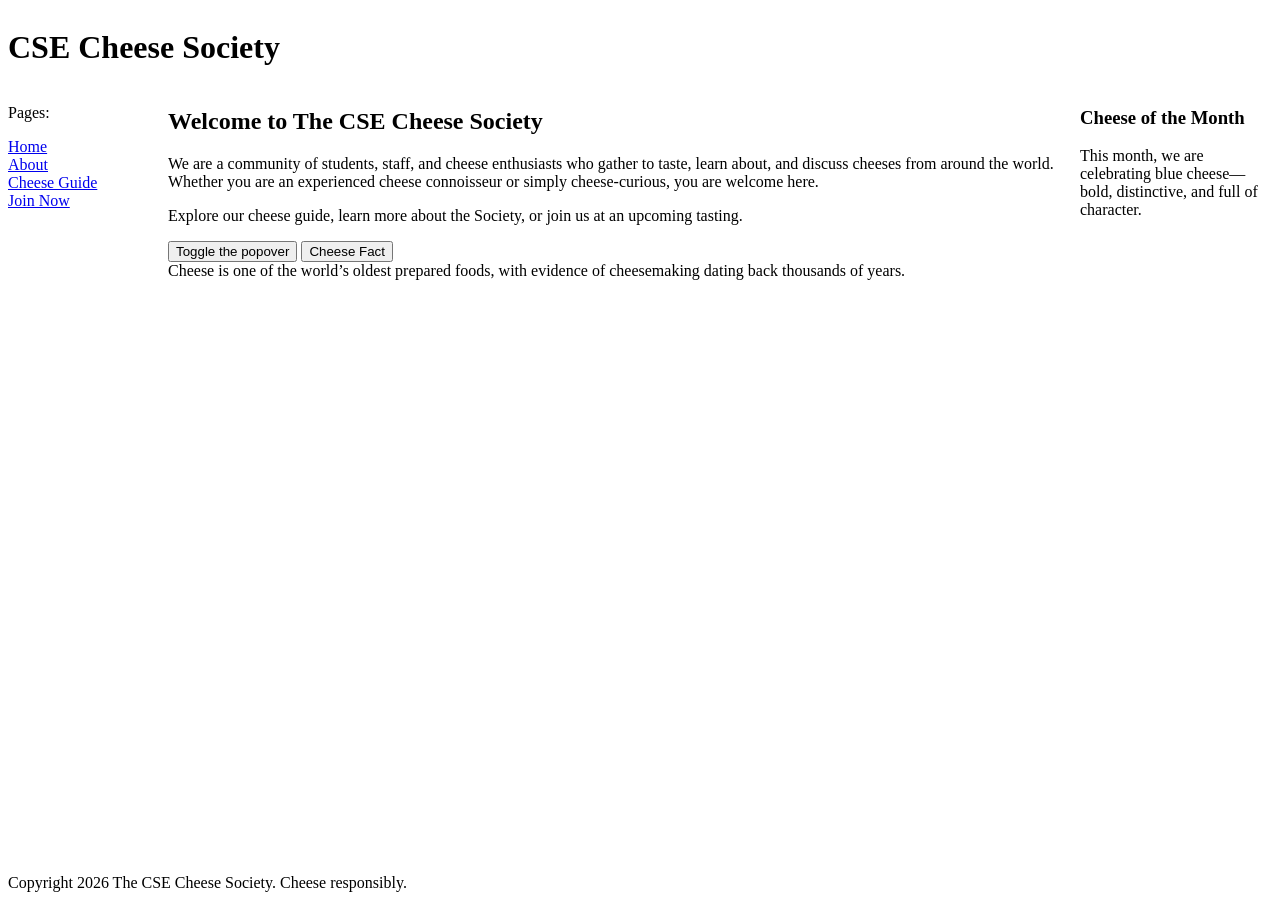
==== index.html @ 063dedea "Initial commit" ====
<!DOCTYPE html>
<html lang="en">
<head>
  <meta charset="utf-8">
  <meta name="index">
  <title>Welcome to The CSE Cheese Society</title>
  <link rel="stylesheet" href="vars.css">
  <link rel="stylesheet" href="global.css">
  <!--
    GRID HOLY GRAIL
    The full holy grail in ONE grid container — no wrappers, no nesting.
    grid-template-areas draws the layout as ASCII art: header and footer
    span all three columns, nav | main | aside share the middle row.
    Because every region is placed by name, the single media query below
    re-draws the whole page as one column just by rewriting the map.
  -->
  <style>
    body {
      --nav-width: 10rem;
      --aside-width: 12rem;

      display: grid;
      grid-template-areas:
        "header header header"
        "nav    main   aside"
        "footer footer footer";
      grid-template-columns: var(--nav-width) 1fr var(--aside-width);
      grid-template-rows: auto 1fr auto;
      min-height: 100svh;

      > header {
        grid-area: header;
        padding: var(--space-2) var(--space-3);
        border-block-end: var(--border);
        background: var(--panel);
      }

      > nav {
        grid-area: nav;
        padding: var(--space-2);
        border-inline-end: var(--border);
        background: var(--panel);

        ul {
          margin: 0;
          padding: 0;
          list-style: none;
        }
      }

      > main {
        grid-area: main;
        padding: var(--space-3);
      }

      > aside {
        grid-area: aside;
        padding: var(--space-2);
        border-inline-start: var(--border);
        background: var(--panel);
      }

      > footer {
        grid-area: footer;
        padding: var(--space-2) var(--space-3);
        border-block-start: var(--border);
        background: var(--panel);
      }

      @media (max-width: 40rem) {
        grid-template-areas:
          "header"
          "nav"
          "main"
          "aside"
          "footer";
        grid-template-columns: 1fr;
        grid-template-rows: auto auto 1fr auto auto;

        > nav,
        > aside {
          border-inline: none;
          border-block-end: var(--border);
        }
      }
    }
  </style>
</head>
<body>
  <header>
    <h1>CSE Cheese Society</h1>
  </header>

  <nav>
    <p>Pages:</p>
    <ul>
      <li><a href="index.html">Home</a></li>
      <li><a href="about.html">About</a></li>
      <li><a href="guide/index.html">Cheese Guide</a></li>
      <li><a href="join.html">Join Now</a></li>
    </ul>
  </nav>

  <main>
    <h2>Welcome to The CSE Cheese Society</h2>
    <p>We are a community of students, staff, and cheese enthusiasts who gather to taste, learn about, and discuss cheeses from around the world. Whether you are an experienced cheese connoisseur or simply cheese-curious, you are welcome here.</p>
    <p>Explore our cheese guide, learn more about the Society, or join us at an upcoming tasting.</p>
    <button popovertarget="mypopover">Toggle the popover</button>
<div id="mypopover" popover>Popover content</div>

    <button popovertarget="fact">Cheese Fact</button>
    <div id="fact">Cheese is one of the world’s oldest prepared foods, with evidence of cheesemaking dating back thousands of years.</div>
  </main>

  <aside>
    <h3>Cheese of the Month</h3>
    <p>This month, we are celebrating blue cheese—bold, distinctive, and full of character.</p>
  </aside>

  <footer>
    <p>Copyright 2026 The CSE Cheese Society. Cheese responsibly.</p>
  </footer>
</body>
</html>
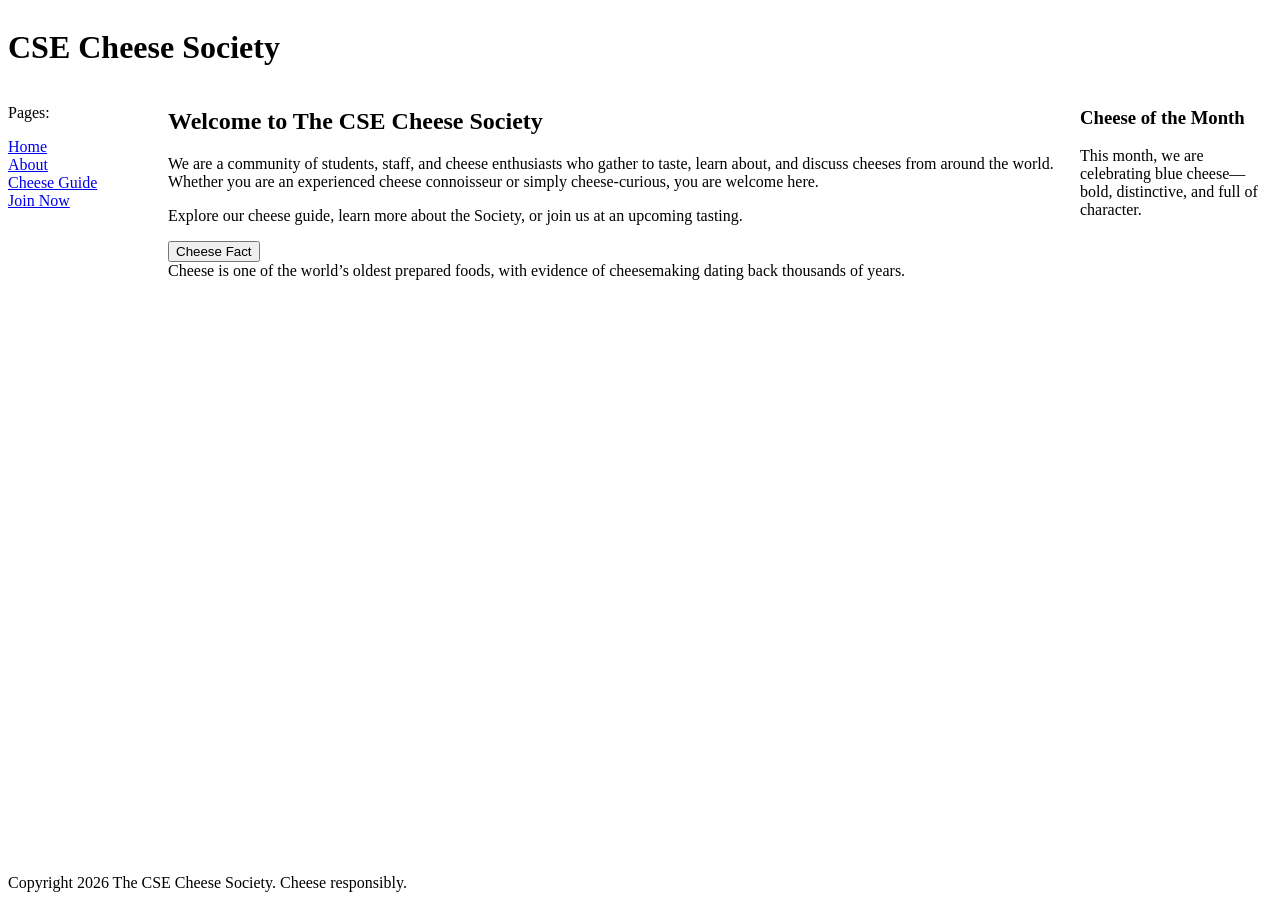
==== commit d5ee0cb4: "fixed meta error" ====
--- a/index.html
+++ b/index.html
@@ -2,7 +2,7 @@
 <html lang="en">
 <head>
   <meta charset="utf-8">
-  <meta name="index">
+  <meta name="viewport" content="width=device-width, initial-scale=1">
   <title>Welcome to The CSE Cheese Society</title>
   <link rel="stylesheet" href="vars.css">
   <link rel="stylesheet" href="global.css">
@@ -105,9 +105,7 @@
     <h2>Welcome to The CSE Cheese Society</h2>
     <p>We are a community of students, staff, and cheese enthusiasts who gather to taste, learn about, and discuss cheeses from around the world. Whether you are an experienced cheese connoisseur or simply cheese-curious, you are welcome here.</p>
     <p>Explore our cheese guide, learn more about the Society, or join us at an upcoming tasting.</p>
-    <button popovertarget="mypopover">Toggle the popover</button>
-<div id="mypopover" popover>Popover content</div>
-
+    
     <button popovertarget="fact">Cheese Fact</button>
     <div id="fact">Cheese is one of the world’s oldest prepared foods, with evidence of cheesemaking dating back thousands of years.</div>
   </main>
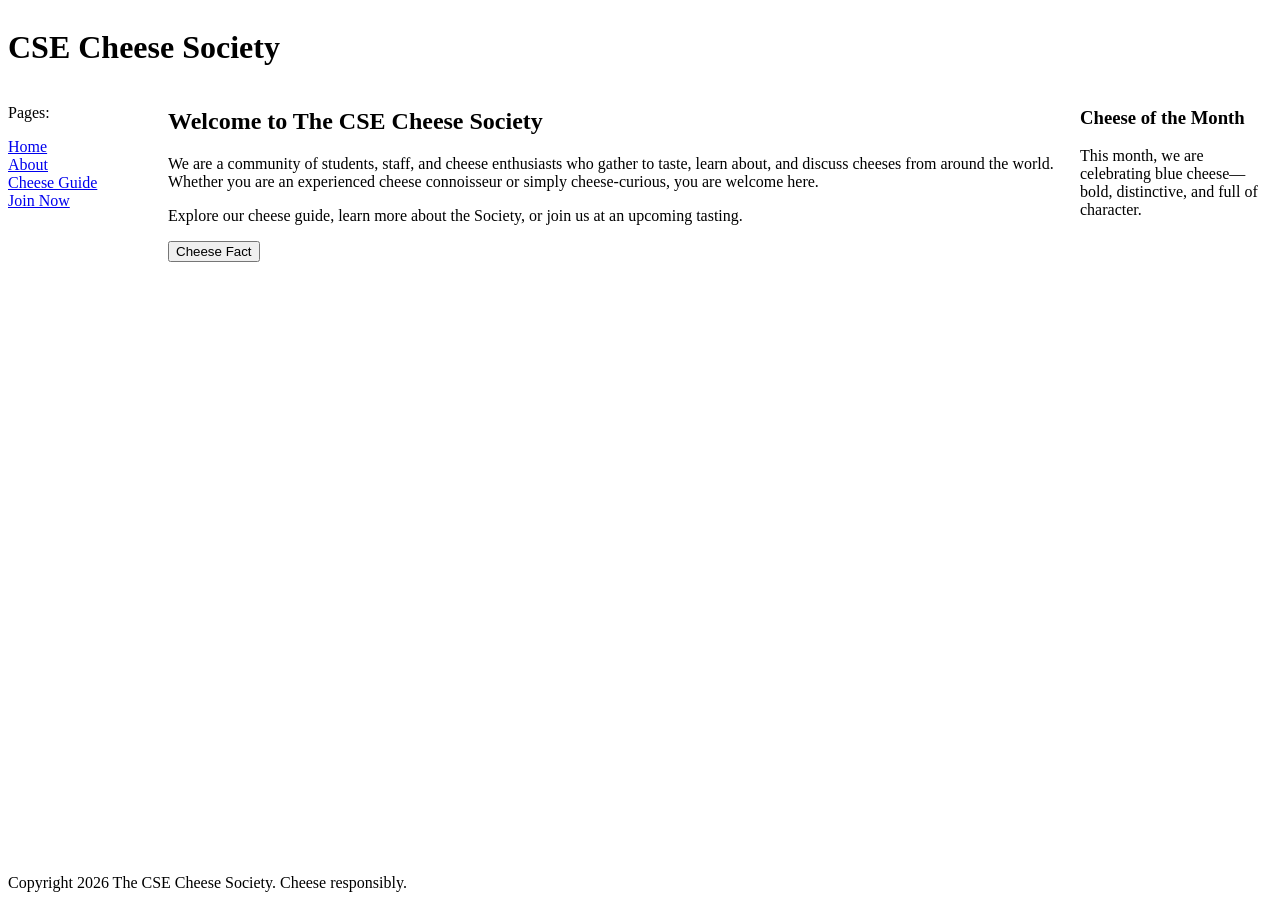
==== commit d8ae2d54: "fixes fixed titles and removed button attempt" ====
--- a/index.html
+++ b/index.html
@@ -3,6 +3,7 @@
 <head>
   <meta charset="utf-8">
   <meta name="viewport" content="width=device-width, initial-scale=1">
+  <meta name="description">
   <title>Welcome to The CSE Cheese Society</title>
   <link rel="stylesheet" href="vars.css">
   <link rel="stylesheet" href="global.css">
@@ -107,7 +108,7 @@
     <p>Explore our cheese guide, learn more about the Society, or join us at an upcoming tasting.</p>
     
     <button popovertarget="fact">Cheese Fact</button>
-    <div id="fact">Cheese is one of the world’s oldest prepared foods, with evidence of cheesemaking dating back thousands of years.</div>
+    
   </main>
 
   <aside>
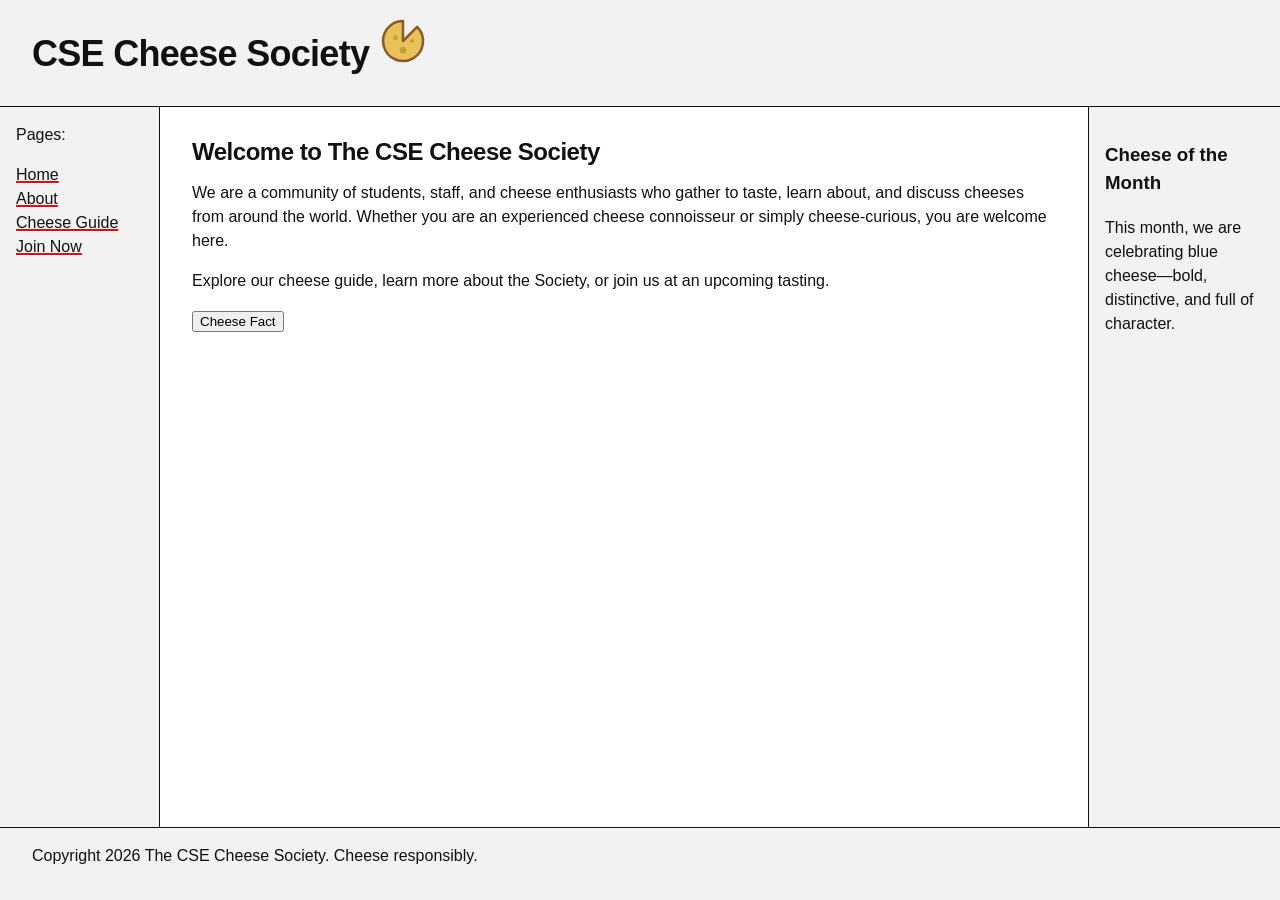
==== commit 6c1985ef: "fixed css styling, attempting w3c validator fix" ====
--- a/index.html
+++ b/index.html
@@ -5,8 +5,8 @@
   <meta name="viewport" content="width=device-width, initial-scale=1">
   <meta name="description">
   <title>Welcome to The CSE Cheese Society</title>
-  <link rel="stylesheet" href="vars.css">
-  <link rel="stylesheet" href="global.css">
+  <link rel="stylesheet" href="styles/vars.css">
+  <link rel="stylesheet" href="styles/global.css">
   <!--
     GRID HOLY GRAIL
     The full holy grail in ONE grid container — no wrappers, no nesting.
@@ -89,7 +89,7 @@
 </head>
 <body>
   <header>
-    <h1>CSE Cheese Society</h1>
+    <h1>CSE Cheese Society <img src="images/logo.svg" width="50" height="50"></h1> 
   </header>
 
   <nav>
--- a/styles/vars.css
+++ b/styles/vars.css
@@ -0,0 +1,31 @@
+/* Design tokens only — no layout, no selectors beyond :root. */
+:root {
+  /* color */
+  --ink: #111;
+  --paper: #fff;
+  --panel: #f2f2f2;
+  --accent: #e30613;
+
+  /* space */
+  --space-1: 0.5rem;
+  --space-2: 1rem;
+  --space-3: 2rem;
+  --space-4: 4rem;
+
+  /* border */
+  --border-style: solid;
+  --border-width: 1px;
+  --rule-width: 4px;
+  --underline-width: 2px;
+  --border: var(--border-width) var(--border-style) var(--ink);
+  --rule: var(--rule-width) var(--border-style) var(--accent);
+
+  /* type */
+  --text-s: 0.875rem;
+  --text-m: 1rem;
+  --text-l: 1.5rem;
+  --text-xl: 2.25rem;
+
+  /* line length */
+  --measure: 62ch;
+}
--- a/styles/global.css
+++ b/styles/global.css
@@ -0,0 +1,59 @@
+/* Reset, type, and color only — every layout rule lives in each demo's own
+   <style>. Both layers below lose to any unlayered rule, so demo styles
+   always override these without specificity fights. */
+
+@layer reset, base;
+
+@layer reset {
+  * {
+    box-sizing: border-box;
+  }
+
+  body,
+  figure {
+    margin: 0;
+  }
+}
+
+@layer base {
+  body {
+    background: var(--paper);
+    color: var(--ink);
+    font-family: "Helvetica Neue", Helvetica, Arial, sans-serif;
+    font-size: var(--text-m);
+    line-height: 1.5;
+  }
+
+  h1,
+  h2 {
+    margin-block: 0 var(--space-2);
+    line-height: 1.1;
+    letter-spacing: -0.02em;
+  }
+
+  h1 { font-size: var(--text-xl); }
+  h2 { font-size: var(--text-l); }
+
+  p {
+    margin-block: 0 var(--space-2);
+  }
+
+  figcaption {
+    font-size: var(--text-s);
+  }
+
+  a {
+    color: var(--ink);
+    text-decoration-color: var(--accent);
+    text-decoration-thickness: var(--underline-width);
+
+    &:hover {
+      color: var(--accent);
+    }
+  }
+
+  code {
+    font-family: ui-monospace, "SF Mono", Menlo, monospace;
+    font-size: 0.9em;
+  }
+}
